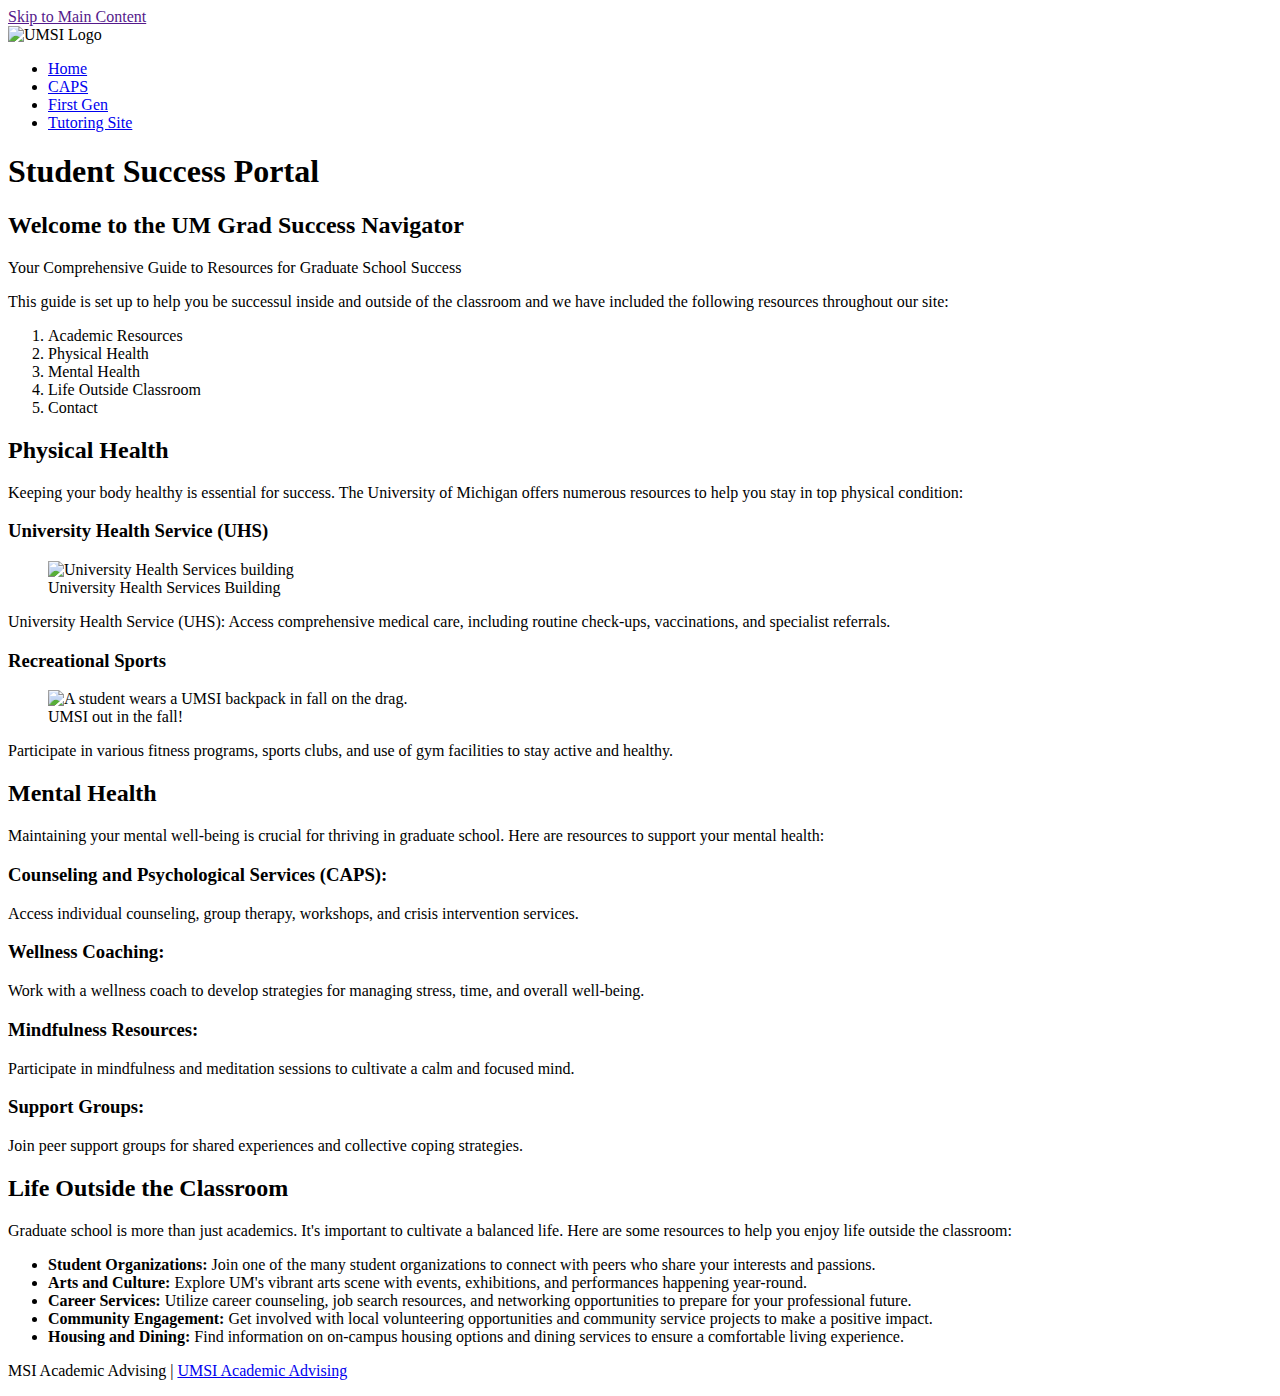
==== index.html @ 6fde5da4 "Add files via upload" ====
<!DOCTYPE html>
<html lang="en">
<head>
    <meta charset="UTF-8">
    <meta name="viewport" content="width=device-width, initial-scale=1.0">
    <title>Student Success Portal</title>
</head>
<body>
    <a href = "">Skip to Main Content</a>
    <header>
        <img src="/images/UMSI_signature_vertical_informal_solidblue.jpg" alt="UMSI Logo">
        <nav>
            <ul>
                <li><a href = "index.html">Home</a></li>
                <li><a href = "caps.html">CAPS</a></li>
                <li><a href = "first_gen.html">First Gen</a></li>
                <li><a href = "tutoring_site.html">Tutoring Site</a></li>
            </ul>
        </nav>
        <h1>Student Success Portal</h1>

    </header>
    <main>
        <section>
            <h2>Welcome to the UM Grad Success Navigator</h2>
            <p> Your Comprehensive Guide to Resources for Graduate School Success</p>
            <p>This guide is set up to help you be successul inside and outside of the classroom and we have included the following resources throughout our site:</p>
            <ol>
                <li>Academic Resources</li>
                <li>Physical Health</li>
                <li>Mental Health</li>
                <li>Life Outside Classroom</li>
                <li>Contact</li>
            </ol>
        </section>
        <section>
            <h2>Physical Health</h2>
            <p>Keeping your body healthy is essential for success. The University of Michigan offers numerous resources to help you stay in top physical condition:</p>
            <article>
                <h3>University Health Service (UHS)</h3>
                <figure>
                    <img src="/images/UHS.jpg" alt="University Health Services building">
                    <figcaption>University Health Services Building</figcaption>
                </figure>
                <p>University Health Service (UHS): Access comprehensive medical care, including routine check-ups, vaccinations, and specialist referrals.</p>
            </article>
            <article>
                <h3>Recreational Sports</h3>
                <figure>
                    <img src="/images/UMSI_CampusFall_UMSIBackpack_02.jpg" alt="A student wears a UMSI backpack in fall on the drag.">
                    <figcaption>UMSI out in the fall!</figcaption>
                </figure>
                <p>Participate in various fitness programs, sports clubs, and use of gym facilities to stay active and healthy.</p>
            </article>
        </section>
        
        <section>
            <h2>Mental Health</h2>
            <p>Maintaining your mental well-being is crucial for thriving in graduate school. Here are resources to support your mental health:</p>
            <article>
                <h3>Counseling and Psychological Services (CAPS):</h3>
                <p> Access individual counseling, group therapy, workshops, and crisis intervention services.</p>
            </article>
            <article>
                <h3>Wellness Coaching:</h3>

                <p>Work with a wellness coach to develop strategies for managing stress, time, and overall well-being.</p>
            </article>
            <article>
                <h3>Mindfulness Resources:</h3>

                <p> Participate in mindfulness and meditation sessions to cultivate a calm and focused mind.</p>
            </article>
            <article>
                <h3>Support Groups:</h3>

                <p> Join peer support groups for shared experiences and collective coping strategies.</p>
            </article>
        </section>

        
        <section id="life-outside-classroom">
            <h2>Life Outside the Classroom</h2>
            <p>Graduate school is more than just academics. It's important to cultivate a balanced life. Here are some resources to help you enjoy life outside the classroom:</p>
            <article>

            </article>
            <ul>
                <li><strong>Student Organizations:</strong> Join one of the many student organizations to connect with peers who share your interests and passions.</li>
                <li><strong>Arts and Culture:</strong> Explore UM's vibrant arts scene with events, exhibitions, and performances happening year-round.</li>
                <li><strong>Career Services:</strong> Utilize career counseling, job search resources, and networking opportunities to prepare for your professional future.</li>
                <li><strong>Community Engagement:</strong> Get involved with local volunteering opportunities and community service projects to make a positive impact.</li>
                <li><strong>Housing and Dining:</strong> Find information on on-campus housing options and dining services to ensure a comfortable living experience.</li>
            </ul>
        </section>
        <!-- Content taken & modified from UMGPT with the prompt, "write me a webpage of intro content to help University of Michigan Master's students navigate different resources for being successful in grad school - this will include academic resources, physical health resources, mental health resources, support for life outside the classroom"
        UMGPT. (2024). UMGPT (August 29th version) [Large language model]. -->
    </main>
    <footer>
        <p>MSI Academic Advising | <a href="https://sites.google.com/umich.edu/msiacademicadvising/student-support-resources">UMSI Academic Advising </a></p>
        </footer>
</body>
</html>
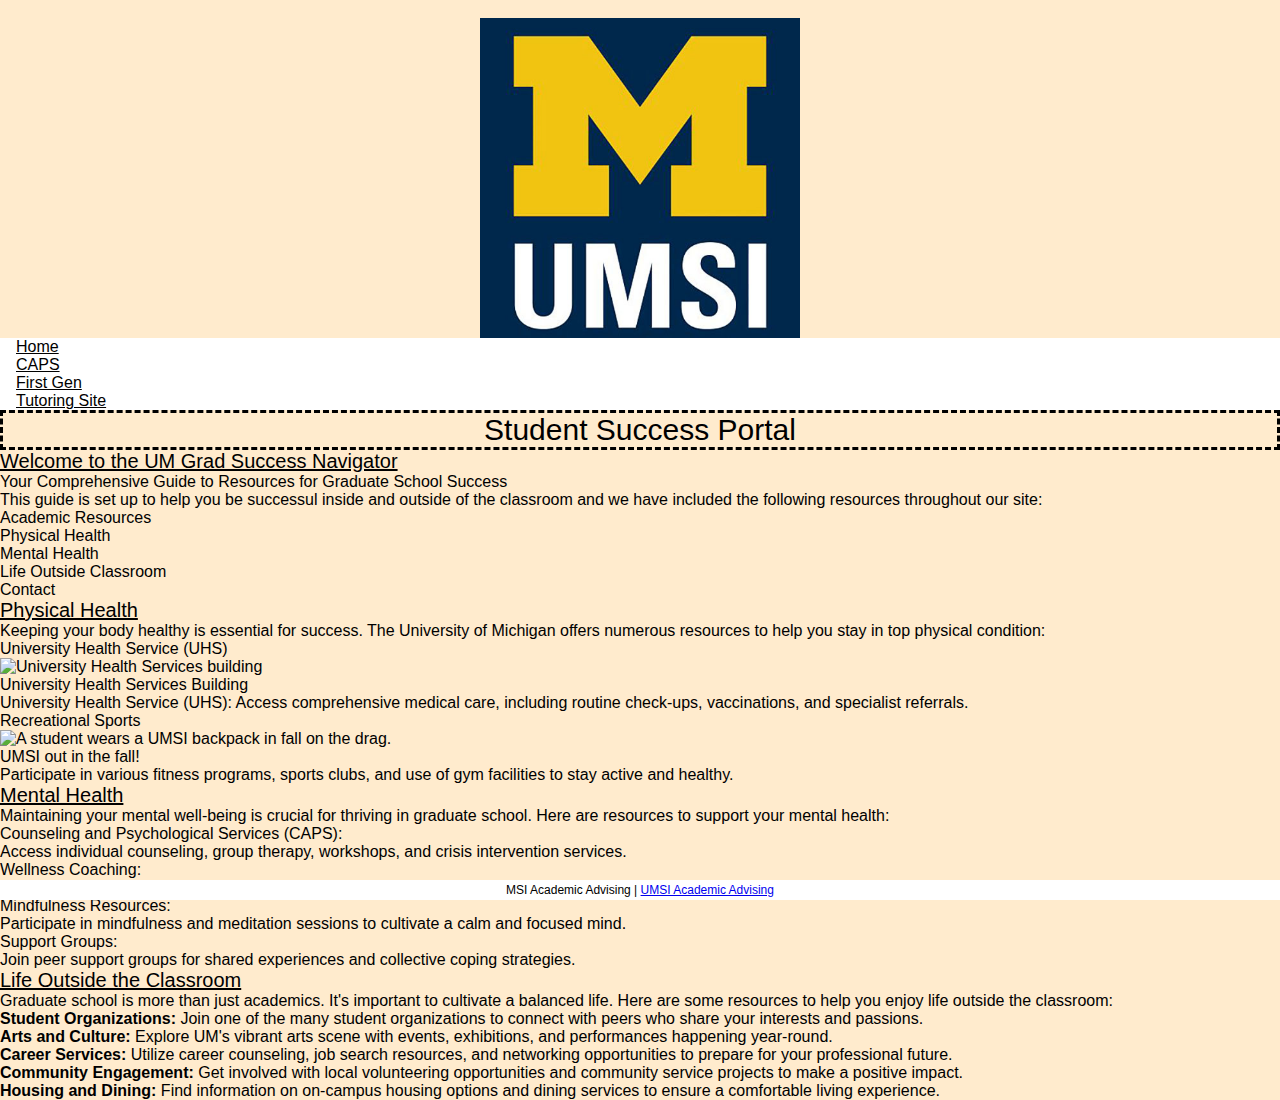
==== commit 2470387e: "Add files via upload" ====
--- a/index.html
+++ b/index.html
@@ -3,12 +3,17 @@
 <head>
     <meta charset="UTF-8">
     <meta name="viewport" content="width=device-width, initial-scale=1.0">
-    <title>Student Success Portal</title>
+    <link rel="stylesheet" href="css/html5reset.css">
+    <link rel="stylesheet" href="css/style.css">
+    <link rel="icon" href="images/favicon.ico">
+    <title> Index </title>
 </head>
 <body>
-    <a href = "">Skip to Main Content</a>
     <header>
-        <img src="/images/UMSI_signature_vertical_informal_solidblue.jpg" alt="UMSI Logo">
+        <div class=skip><a href = "#main-content">Skip to Main Content</a></div>
+       <br>
+        <img src="images/UMSI_signature_vertical_informal_solidblue.jpg" alt="UMSI Logo" class="logo">
+        <div class = topnav>
         <nav>
             <ul>
                 <li><a href = "index.html">Home</a></li>
@@ -17,10 +22,11 @@
                 <li><a href = "tutoring_site.html">Tutoring Site</a></li>
             </ul>
         </nav>
+        </div>
         <h1>Student Success Portal</h1>
 
     </header>
-    <main>
+    <main id="main-content" >
         <section>
             <h2>Welcome to the UM Grad Success Navigator</h2>
             <p> Your Comprehensive Guide to Resources for Graduate School Success</p>
@@ -39,7 +45,7 @@
             <article>
                 <h3>University Health Service (UHS)</h3>
                 <figure>
-                    <img src="/images/UHS.jpg" alt="University Health Services building">
+                    <img src="images/UHS.jpg" alt="University Health Services building">
                     <figcaption>University Health Services Building</figcaption>
                 </figure>
                 <p>University Health Service (UHS): Access comprehensive medical care, including routine check-ups, vaccinations, and specialist referrals.</p>
@@ -47,13 +53,12 @@
             <article>
                 <h3>Recreational Sports</h3>
                 <figure>
-                    <img src="/images/UMSI_CampusFall_UMSIBackpack_02.jpg" alt="A student wears a UMSI backpack in fall on the drag.">
+                    <img src="images/UMSI_CampusFall_UMSIBackpack_02.jpg" alt="A student wears a UMSI backpack in fall on the drag.">
                     <figcaption>UMSI out in the fall!</figcaption>
                 </figure>
                 <p>Participate in various fitness programs, sports clubs, and use of gym facilities to stay active and healthy.</p>
             </article>
         </section>
-        
         <section>
             <h2>Mental Health</h2>
             <p>Maintaining your mental well-being is crucial for thriving in graduate school. Here are resources to support your mental health:</p>
@@ -77,8 +82,6 @@
                 <p> Join peer support groups for shared experiences and collective coping strategies.</p>
             </article>
         </section>
-
-        
         <section id="life-outside-classroom">
             <h2>Life Outside the Classroom</h2>
             <p>Graduate school is more than just academics. It's important to cultivate a balanced life. Here are some resources to help you enjoy life outside the classroom:</p>
--- a/css/style.css
+++ b/css/style.css
@@ -0,0 +1,103 @@
+
+.skip {
+    position: relative;
+    top: -40px;
+    display: none;
+  }
+  .skip a:focus {
+    top: -40px;
+  }
+.topnav {
+    overflow: hidden;
+    background-color: white;
+}
+.topnav a{
+    float: center;
+    color: black;
+    text-align: center;
+    padding: 14px 16px;
+}
+.topnav-center{
+    float: center;
+}
+/*Googled above in W3 Schools*/
+.logo {
+    display: block;
+    margin-left: auto;
+    margin-right: auto;
+    width: 25%;
+}
+/*Googled above in W3 Schools*/
+h1 {
+    text-align: center;
+    font-size: 30px;
+    border: 3px solid black;
+    border-style: dashed;
+}
+
+body {
+    background-color: blanchedalmond;
+    font-family:'Gill Sans', 'Gill Sans MT', 'Trebuchet MS', sans-serif;
+    font-size: 16px;
+    color:black;
+}
+h2 {
+    font-size: 20px;
+    text-decoration: underline;
+}
+.grid-container {
+    display: grid;
+    grid-template-columns: auto auto auto;
+    column-gap: 10px;
+    row-gap: 10px;
+    padding: 10px;
+}
+.image-1first {
+   width: 100%;
+   height: 100%;
+    grid-column: 1/2;
+    grid-row: 1/2;
+}
+.image-2second {
+    width: 100%;
+    height: 100%;
+    grid-column: 2/3;
+    grid-row: 1/2;
+}
+.image-3third {
+    width: 100%;
+    height: 100%;
+    grid-column: 1/2;
+    grid-row: 2/3;
+}
+/* I resized these in Photoshop, which  I Googled how to do */
+.tutoringimage1 {
+    width: 100%;
+    height: 100%;
+    grid-column: 1/2;
+    grid-row: 1/2;
+}
+.tutoringimage2 {
+    width: 100%;
+    height: 100%;
+    grid-column: 2/3;
+    grid-row: 1/2;
+}
+.tutoringimage3 {
+    width: 100%;
+    height: 100%;
+    grid-column: 3/4;
+    grid-row: 1/2;
+}
+footer {
+    text-align: center;
+    padding: 3px;
+    background-color: white;
+    color: black;
+    font-size: 12px;
+    position: fixed;
+    left: 0;
+    bottom: 0;
+    width: 100%;
+}
+/* Googled above in W3 Schools (footer)*/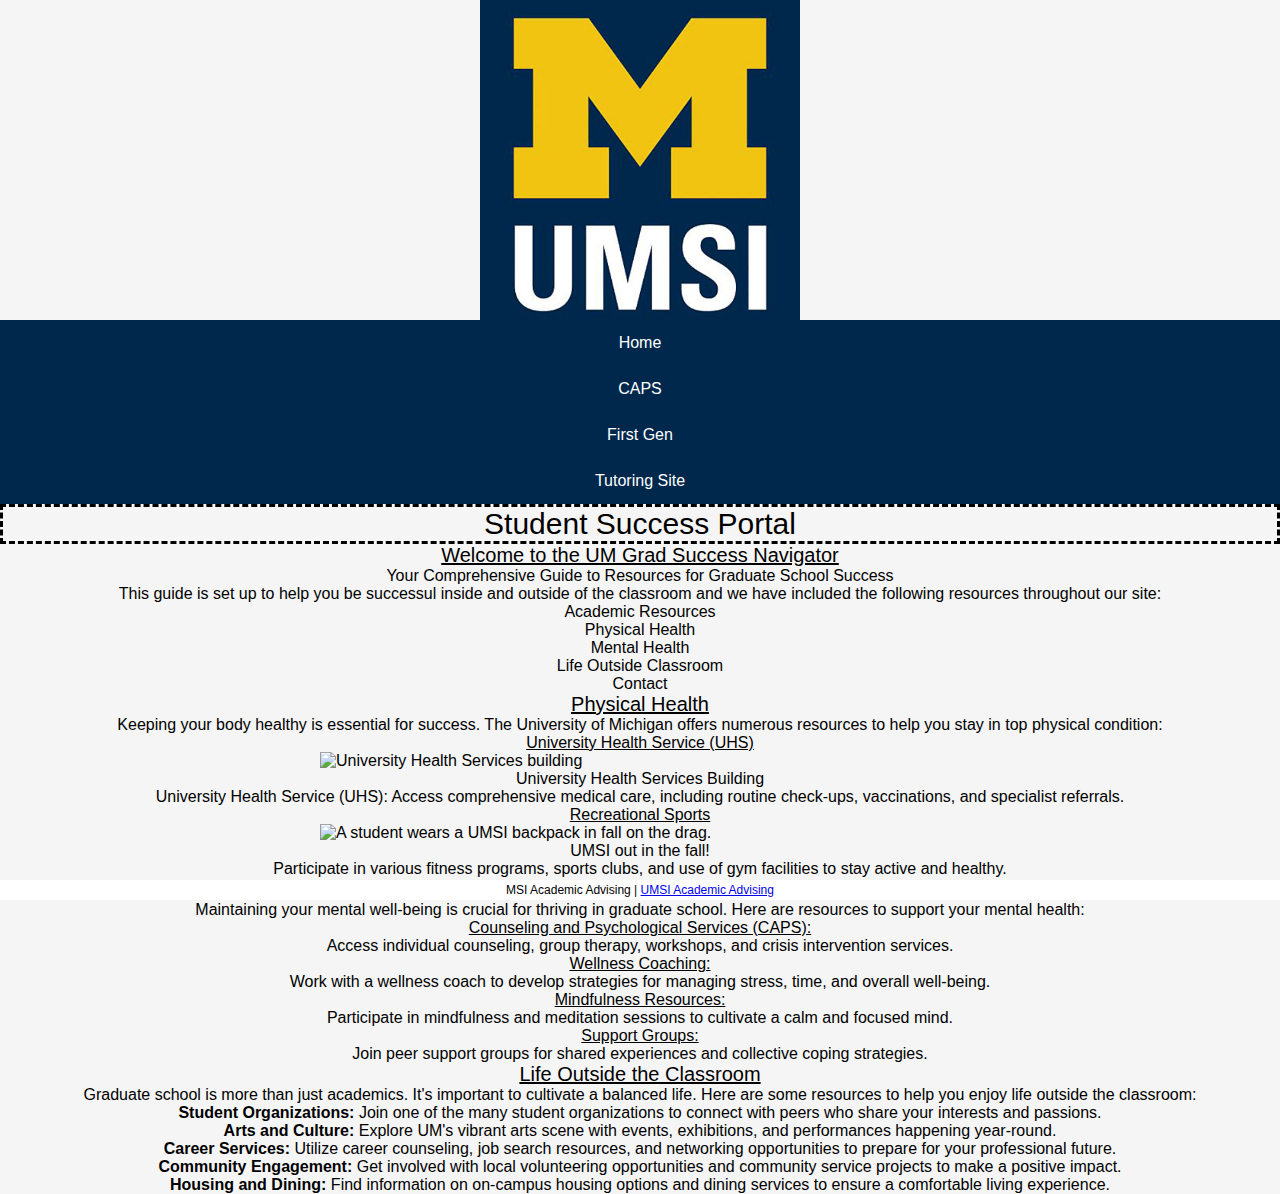
==== commit 93bc1638: "Add files via upload" ====
--- a/index.html
+++ b/index.html
@@ -10,11 +10,10 @@
 </head>
 <body>
     <header>
-        <div class=skip><a href = "#main-content">Skip to Main Content</a></div>
-       <br>
+        <a href = "#main-content" class="skip">Skip to Main Content</a>
         <img src="images/UMSI_signature_vertical_informal_solidblue.jpg" alt="UMSI Logo" class="logo">
         <div class = topnav>
-        <nav>
+        <nav class="navcolor">
             <ul>
                 <li><a href = "index.html">Home</a></li>
                 <li><a href = "caps.html">CAPS</a></li>
@@ -45,7 +44,7 @@
             <article>
                 <h3>University Health Service (UHS)</h3>
                 <figure>
-                    <img src="images/UHS.jpg" alt="University Health Services building">
+                    <img src="images/UHS.jpg" alt="University Health Services building" class="center">
                     <figcaption>University Health Services Building</figcaption>
                 </figure>
                 <p>University Health Service (UHS): Access comprehensive medical care, including routine check-ups, vaccinations, and specialist referrals.</p>
@@ -53,7 +52,7 @@
             <article>
                 <h3>Recreational Sports</h3>
                 <figure>
-                    <img src="images/UMSI_CampusFall_UMSIBackpack_02.jpg" alt="A student wears a UMSI backpack in fall on the drag.">
+                    <img src="images/UMSI_CampusFall_UMSIBackpack_02.jpg" alt="A student wears a UMSI backpack in fall on the drag."class="center">
                     <figcaption>UMSI out in the fall!</figcaption>
                 </figure>
                 <p>Participate in various fitness programs, sports clubs, and use of gym facilities to stay active and healthy.</p>
@@ -85,9 +84,6 @@
         <section id="life-outside-classroom">
             <h2>Life Outside the Classroom</h2>
             <p>Graduate school is more than just academics. It's important to cultivate a balanced life. Here are some resources to help you enjoy life outside the classroom:</p>
-            <article>
-
-            </article>
             <ul>
                 <li><strong>Student Organizations:</strong> Join one of the many student organizations to connect with peers who share your interests and passions.</li>
                 <li><strong>Arts and Culture:</strong> Explore UM's vibrant arts scene with events, exhibitions, and performances happening year-round.</li>
--- a/css/style.css
+++ b/css/style.css
@@ -1,24 +1,53 @@
 
 .skip {
-    position: relative;
-    top: -40px;
-    display: none;
+    position: absolute;
+    left:-10000px;
+    top: auto;
+    width: 1px;
+    height: 1px;
+    overflow: hidden;
   }
-  .skip a:focus {
-    top: -40px;
+  .skip:focus {
+    position: static;
+    width: auto;
+    height: auto;
   }
+/* Used W3 Schools for Skip Navigation */
 .topnav {
     overflow: hidden;
-    background-color: white;
+    background-color: #00274C;
 }
 .topnav a{
     float: center;
-    color: black;
+    color: white;
     text-align: center;
     padding: 14px 16px;
 }
 .topnav-center{
     float: center;
+}
+.navcolor{
+    list-style-type: none;
+    margin: 0;
+    padding: 0;
+    overflow: hidden;
+    background-color: #00274C;
+}
+ul {
+    list-style-type: disc;
+    text-align: center;
+}
+li a{
+    display: block;
+    color: black;
+    text-align: center;
+    padding: 14px 16px;
+    text-decoration: none;
+    text-align: center;
+}
+li a:hover {
+    background-color: yellow;
+    color: black;
 }
 /*Googled above in W3 Schools*/
 .logo {
@@ -28,22 +57,47 @@
     width: 25%;
 }
 /*Googled above in W3 Schools*/
+
+
+body {
+    background-color: whitesmoke;
+    font-family:'Gill Sans', 'Gill Sans MT', 'Trebuchet MS', sans-serif;
+    font-size: 16px;
+    color: black;
+}
 h1 {
     text-align: center;
     font-size: 30px;
     border: 3px solid black;
     border-style: dashed;
 }
-
-body {
-    background-color: blanchedalmond;
-    font-family:'Gill Sans', 'Gill Sans MT', 'Trebuchet MS', sans-serif;
-    font-size: 16px;
-    color:black;
-}
 h2 {
     font-size: 20px;
     text-decoration: underline;
+    text-align: center;
+}
+h3 {
+    text-align: center;
+    text-decoration: underline;
+}
+h4 {
+    text-align: center;
+    text-decoration: underline;
+}
+ol {
+    text-align: center;
+}
+p {
+    text-align: center;
+}
+figcaption {
+    text-align: center;
+}
+.center {
+    display: block;
+    margin-left: auto;
+    margin-right: auto;
+    width: 50%;
 }
 .grid-container {
     display: grid;
@@ -100,4 +154,5 @@
     bottom: 0;
     width: 100%;
 }
-/* Googled above in W3 Schools (footer)*/+/* Googled above in W3 Schools (footer)*/
+/* All images above are either copyright free or available on the UMich website(s) */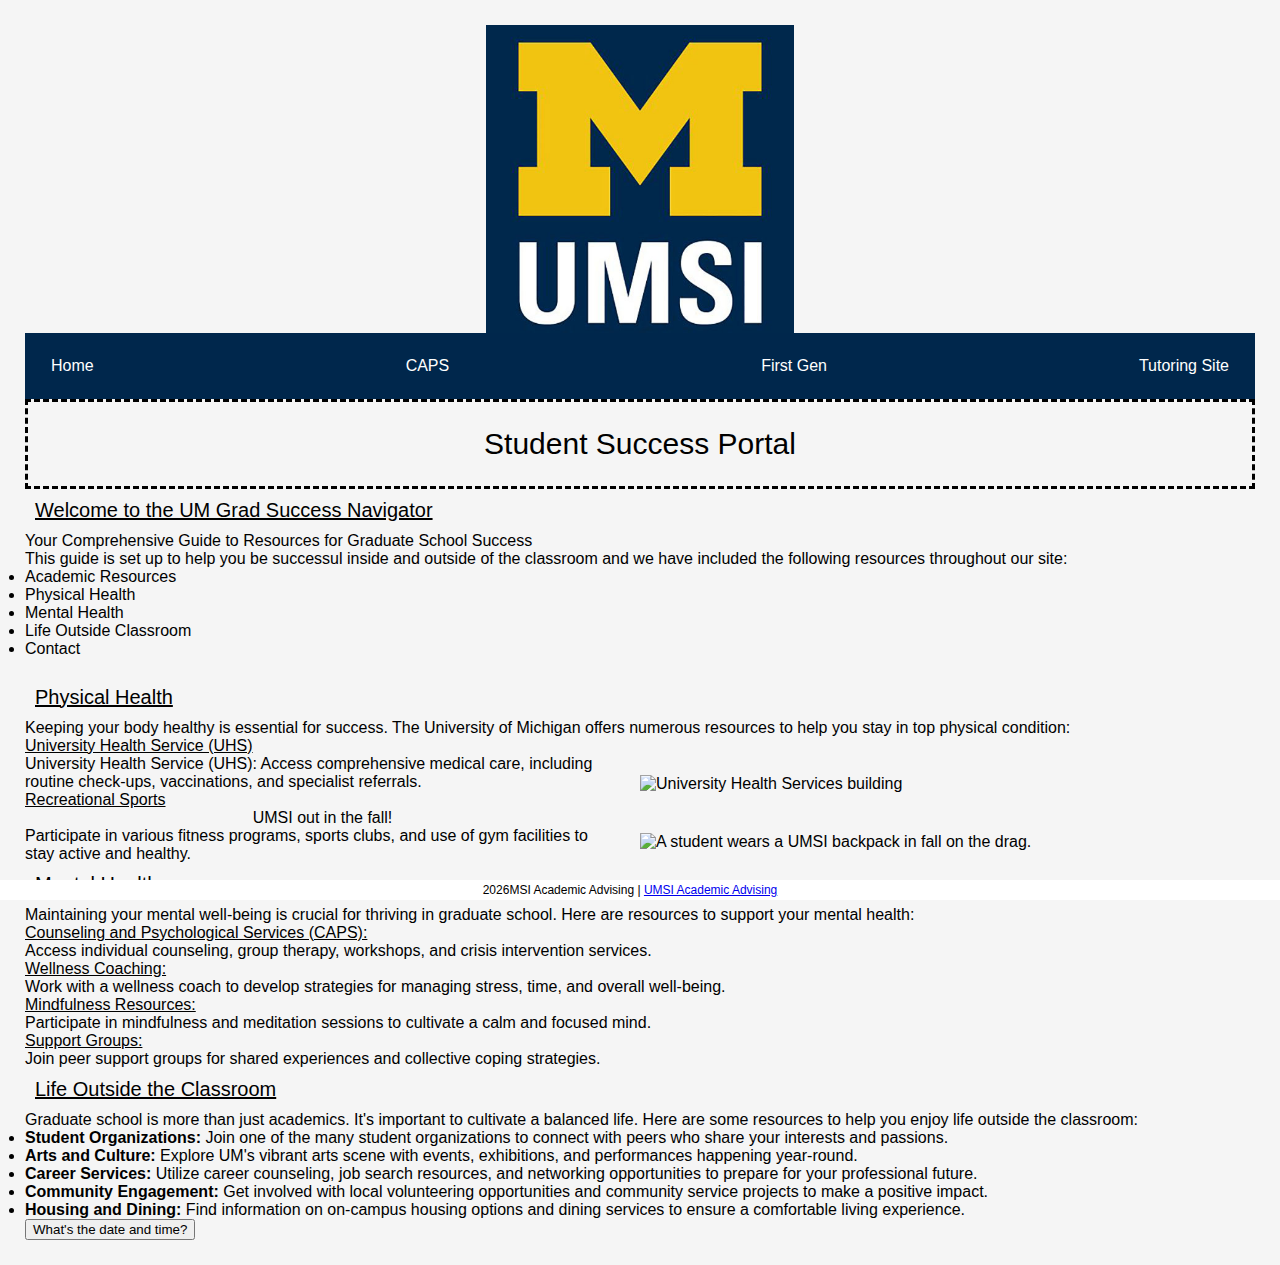
==== commit b7b4cbdd: "Add files via upload" ====
--- a/index.html
+++ b/index.html
@@ -28,24 +28,25 @@
     <main id="main-content" >
         <section>
             <h2>Welcome to the UM Grad Success Navigator</h2>
+            <!-- Googled using W3 Schools -->
             <p> Your Comprehensive Guide to Resources for Graduate School Success</p>
             <p>This guide is set up to help you be successul inside and outside of the classroom and we have included the following resources throughout our site:</p>
-            <ol>
+            <ul>
                 <li>Academic Resources</li>
                 <li>Physical Health</li>
                 <li>Mental Health</li>
                 <li>Life Outside Classroom</li>
                 <li>Contact</li>
-            </ol>
+            </ul>
         </section>
         <section>
-            <h2>Physical Health</h2>
+            <br>
+            <h2 class="h2desktop">Physical Health</h2>
             <p>Keeping your body healthy is essential for success. The University of Michigan offers numerous resources to help you stay in top physical condition:</p>
             <article>
                 <h3>University Health Service (UHS)</h3>
                 <figure>
                     <img src="images/UHS.jpg" alt="University Health Services building" class="center">
-                    <figcaption>University Health Services Building</figcaption>
                 </figure>
                 <p>University Health Service (UHS): Access comprehensive medical care, including routine check-ups, vaccinations, and specialist referrals.</p>
             </article>
@@ -92,11 +93,20 @@
                 <li><strong>Housing and Dining:</strong> Find information on on-campus housing options and dining services to ensure a comfortable living experience.</li>
             </ul>
         </section>
+        <button type="button"
+        onclick="document.getElementById('demo').innerHTML = Date()">
+       What's the date and time?</button>
+       <p id="demo"></p>
+       <!-- Taken from W3 Schools -->
         <!-- Content taken & modified from UMGPT with the prompt, "write me a webpage of intro content to help University of Michigan Master's students navigate different resources for being successful in grad school - this will include academic resources, physical health resources, mental health resources, support for life outside the classroom"
         UMGPT. (2024). UMGPT (August 29th version) [Large language model]. -->
     </main>
     <footer>
-        <p>MSI Academic Advising | <a href="https://sites.google.com/umich.edu/msiacademicadvising/student-support-resources">UMSI Academic Advising </a></p>
+        <p class="pcenter"><span id="year"></span>MSI Academic Advising | <a href="https://sites.google.com/umich.edu/msiacademicadvising/student-support-resources">UMSI Academic Advising </a></p>
         </footer>
+        <script>
+            document.getElementById("year").innerHTML = new Date().getFullYear();
+            </script>
+        <!-- Copied using resource given in the prompt -->
 </body>
 </html>--- a/css/style.css
+++ b/css/style.css
@@ -18,13 +18,9 @@
     background-color: #00274C;
 }
 .topnav a{
-    float: center;
     color: white;
     text-align: center;
     padding: 14px 16px;
-}
-.topnav-center{
-    float: center;
 }
 .navcolor{
     list-style-type: none;
@@ -64,6 +60,7 @@
     font-family:'Gill Sans', 'Gill Sans MT', 'Trebuchet MS', sans-serif;
     font-size: 16px;
     color: black;
+    padding: 25px;
 }
 h1 {
     text-align: center;
@@ -101,7 +98,7 @@
 }
 .grid-container {
     display: grid;
-    grid-template-columns: auto auto auto;
+    grid-template-columns: auto auto;
     column-gap: 10px;
     row-gap: 10px;
     padding: 10px;
@@ -155,4 +152,50 @@
     width: 100%;
 }
 /* Googled above in W3 Schools (footer)*/
-/* All images above are either copyright free or available on the UMich website(s) */+/* All images above are either copyright free or available on the UMich website(s) */
+@media screen and (min-width: 800px) {
+      nav a {
+        text-decoration: none;
+        border-radius: 5px;
+        padding: 10px;
+        display: block;
+      }
+      nav ul {
+        list-style: none;
+        padding: 10px;
+        display: flex;
+        justify-content: space-between;
+      }
+    /* edited code from https://developer.mozilla.org/en-US/docs/Web/CSS/CSS_flexible_box_layout/Typical_use_cases_of_flexbox */
+    h1 {
+        padding: 25px;
+    }
+    h2 {
+        padding: 10px;
+        text-align: left;
+    }
+    h3 {
+        text-align: left;
+    }
+    h4 {
+        text-align: left;
+    }
+    ul {
+        text-align: left;
+    }
+    .center {
+        float: right;
+        margin-right: 20px;
+        padding: 20px;
+    }
+    }
+    p {
+        margin-right: 20px;
+        text-align: left;
+    }
+    .error {
+        text-align: center;
+    }
+    .pcenter {
+        text-align: center;
+    }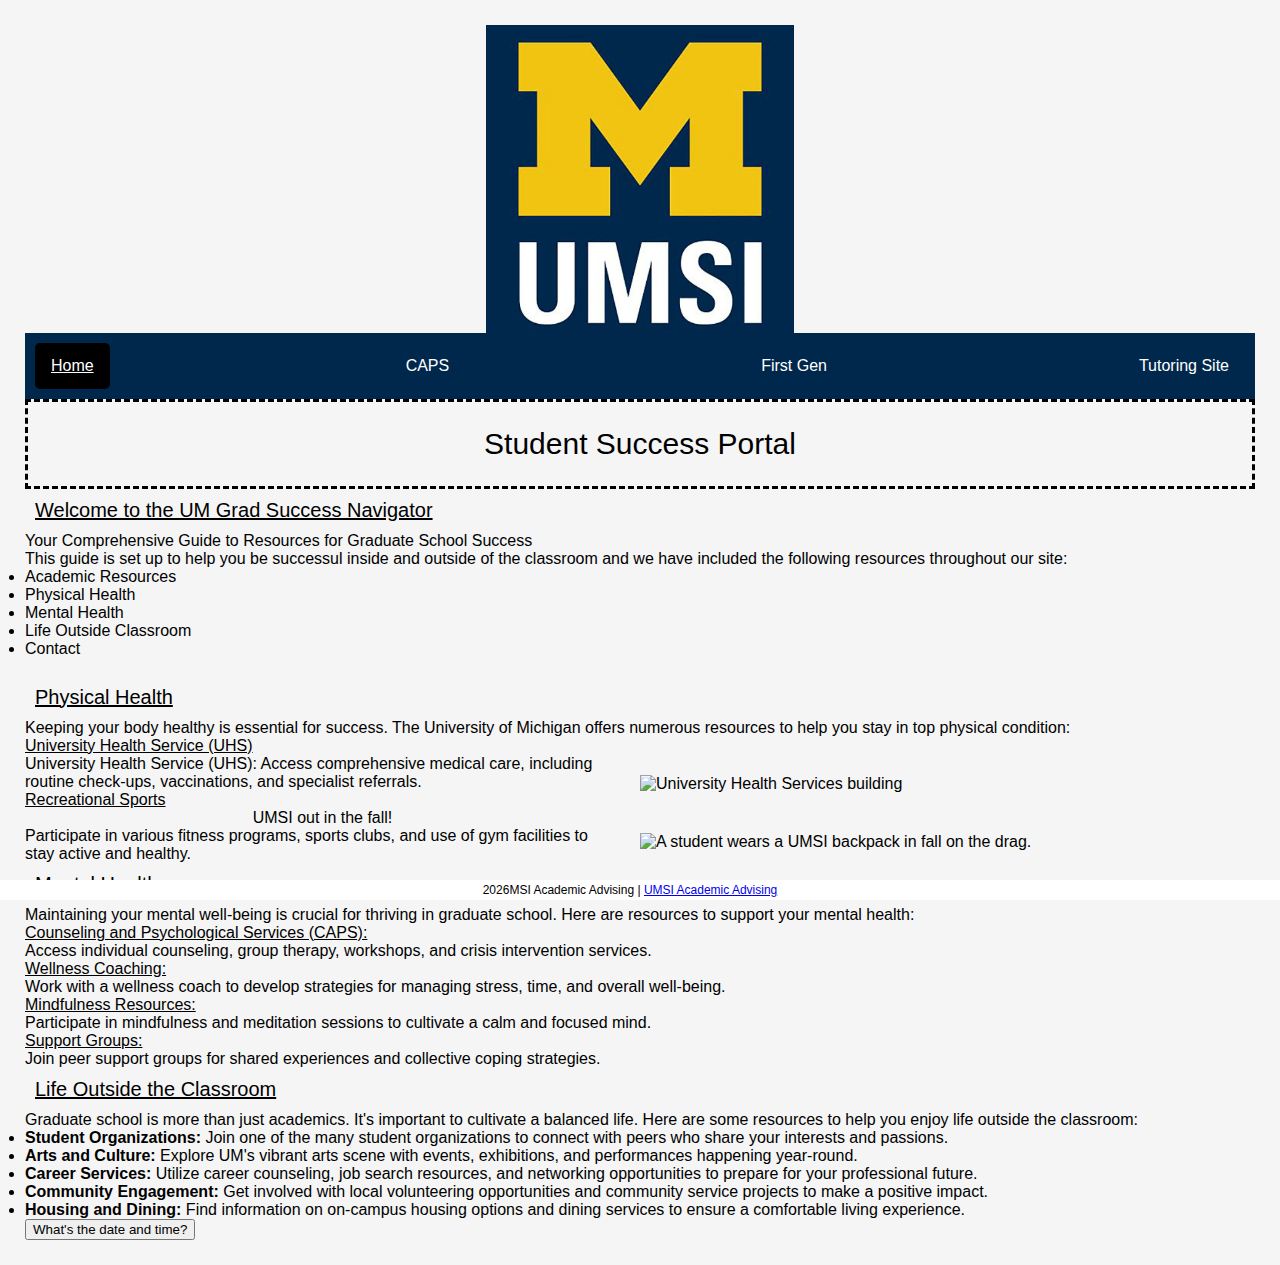
==== commit 20e1c24d: "Add files via upload" ====
--- a/index.html
+++ b/index.html
@@ -15,10 +15,10 @@
         <div class = topnav>
         <nav class="navcolor">
             <ul>
-                <li><a href = "index.html">Home</a></li>
-                <li><a href = "caps.html">CAPS</a></li>
-                <li><a href = "first_gen.html">First Gen</a></li>
-                <li><a href = "tutoring_site.html">Tutoring Site</a></li>
+                <li><a href = "index.html" class="nav-link active">Home</a></li>
+                <li><a href = "caps.html" class="nav-link">CAPS</a></li>
+                <li><a href = "first_gen.html" class="nav-link">First Gen</a></li>
+                <li><a href = "tutoring_site.html"class="nav-link">Tutoring Site</a></li>
             </ul>
         </nav>
         </div>
--- a/css/style.css
+++ b/css/style.css
@@ -166,7 +166,13 @@
         display: flex;
         justify-content: space-between;
       }
-    /* edited code from https://developer.mozilla.org/en-US/docs/Web/CSS/CSS_flexible_box_layout/Typical_use_cases_of_flexbox */
+       /* edited code from https://developer.mozilla.org/en-US/docs/Web/CSS/CSS_flexible_box_layout/Typical_use_cases_of_flexbox */
+    .active {
+        background-color: black;
+        border-radius: 5px;
+        text-decoration: underline;
+    }
+    /* Googled using W3 Schools */
     h1 {
         padding: 25px;
     }
